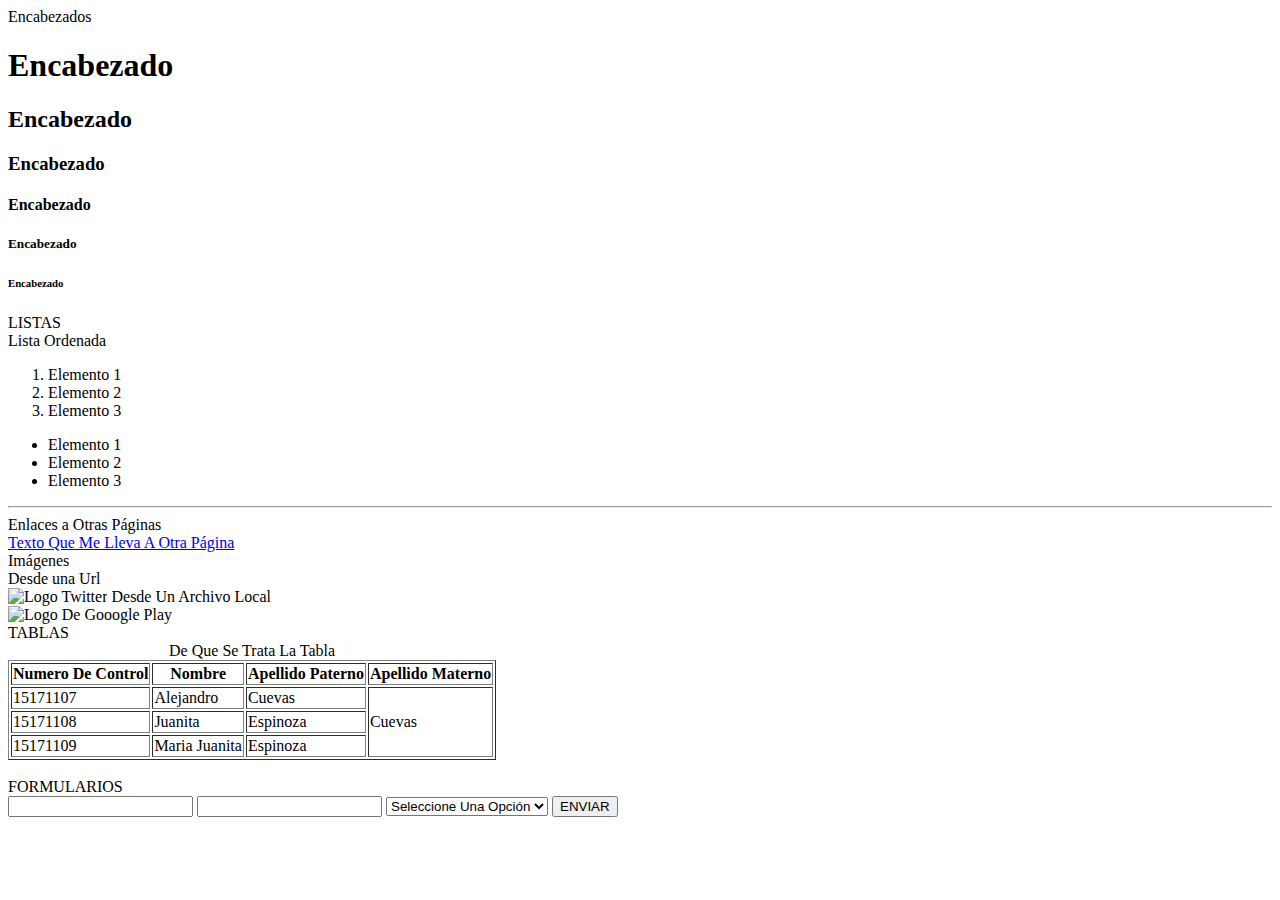
==== Index.html @ 4e557f35 "Archivos Iniciales" ====
<!DOCTYPE html>
<html>
<head>
	<title>Primera Clase</title>
</head>
<body>
	Encabezados <br>
<h1>Encabezado</h1>
<h2>Encabezado</h2>
<h3>Encabezado</h3>
<h4>Encabezado</h4>
<h5>Encabezado</h5>
<h6>Encabezado</h6>
LISTAS <br>
Lista Ordenada <br>
<ol>
<li>Elemento 1</li>
<li>Elemento 2</li>
<li>Elemento 3</li>
</ol>

<ul>
<li>Elemento 1</li>
<li>Elemento 2</li>
<li>Elemento 3</li>
</ul>
<hr>
Enlaces a Otras P&aacute;ginas <br>
<a href="https://itculiacan.edu.mx" target="_blank">
	Texto Que Me Lleva A Otra P&aacute;gina
</a>
<br>
Im&aacute;genes <br>

Desde una Url <br>
<img src="https://itculiacan.edu.mx/wp-content/plugins/social-media-widget/images/default/32/twitter.png" alt="Logo Twitter">
Desde Un Archivo Local <br>
<img src="imgpw/google.png" alt="Logo De Gooogle Play">
<br>
TABLAS <br>
<table border="1">
	<caption>De Que Se Trata La Tabla</caption>
	<thead>
		<tr>
			<th>Numero De Control</th>
			<th>Nombre</th>
			<th>Apellido Paterno</th>
			<th>Apellido Materno</th>
		</tr>
	</thead>
	<tbody>
		<tr>
			<td>15171107</td>
			<td>Alejandro</td>
			<!-- <td colspan="2">Cuevas</td> -->
			<td>Cuevas</td>
			<td rowspan="3">Cuevas</td>
		</tr>
		<tr>
			<td>15171108</td>
			<td>Juanita</td>
			<td>Espinoza</td>
		</tr>
			<tr>
			<td>15171109</td>
			<td>Maria Juanita</td>
			<td>Espinoza</td>
		</tr>
	</tbody>
</table>
<br>
FORMULARIOS <br>
<form action="procesa.html" method="post">
	<input type="text" name="Usuario">
	<input type="password" name="Clave">
	<select name="Genero" id="Genero">
		<option value="-1">Seleccione Una Opci&oacute;n</option>
		<option value="f">Femenino</option>
		<option value="m">Masculino</option>
	</select>
	<input type="submit" value="ENVIAR">
	<!-- <input type="button" name="Boton" value="ACEPTAR"> -->
	
</form>
</body>
</html>
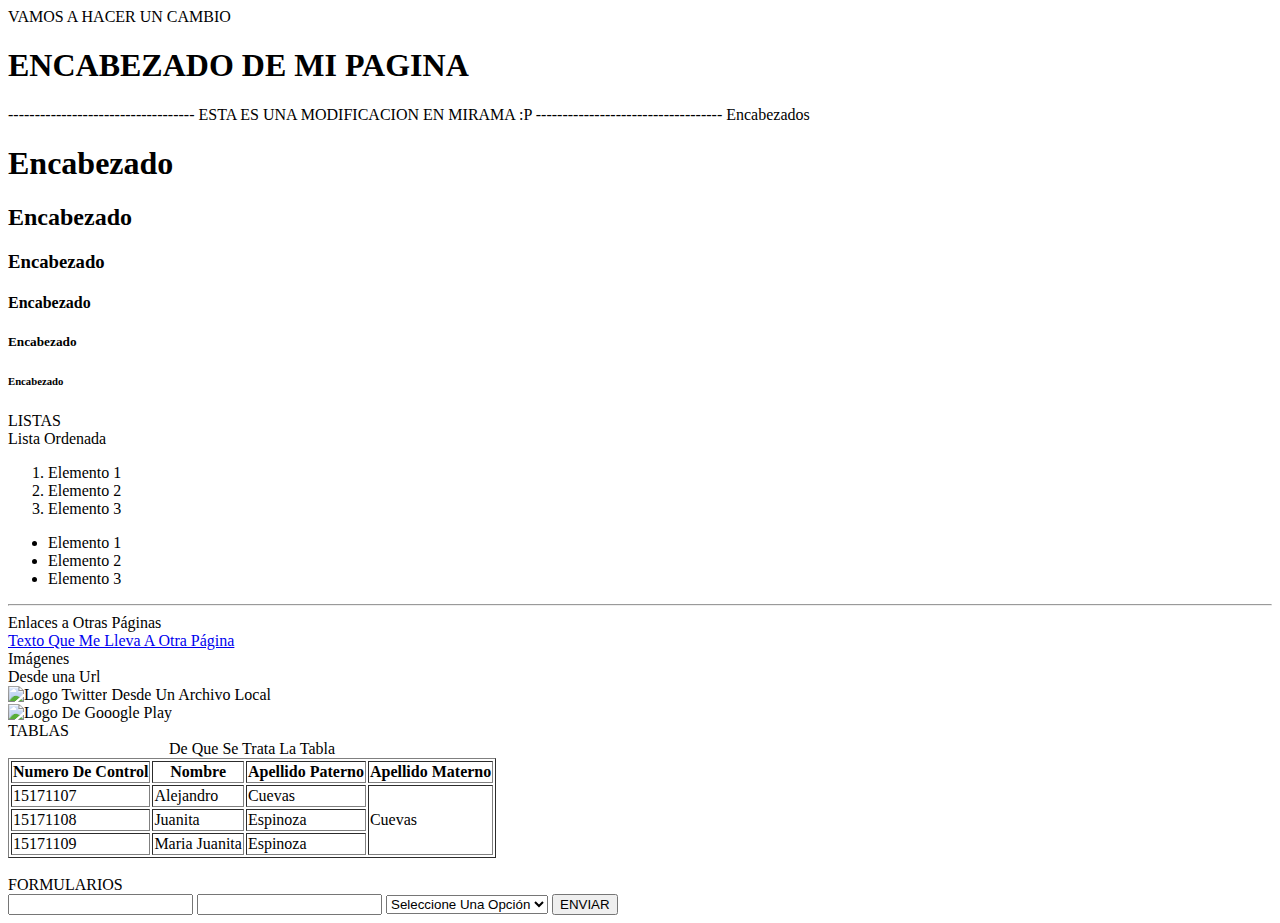
==== commit abf176de: "Cambio En Una Linea De Index" ====
--- a/Index.html
+++ b/Index.html
@@ -4,6 +4,11 @@
 	<title>Primera Clase</title>
 </head>
 <body>
+	VAMOS A HACER UN CAMBIO <br>
+	<h1>ENCABEZADO DE MI PAGINA</h1>
+	-----------------------------------
+	ESTA ES UNA MODIFICACION EN MIRAMA :P
+	-----------------------------------
 	Encabezados <br>
 <h1>Encabezado</h1>
 <h2>Encabezado</h2>
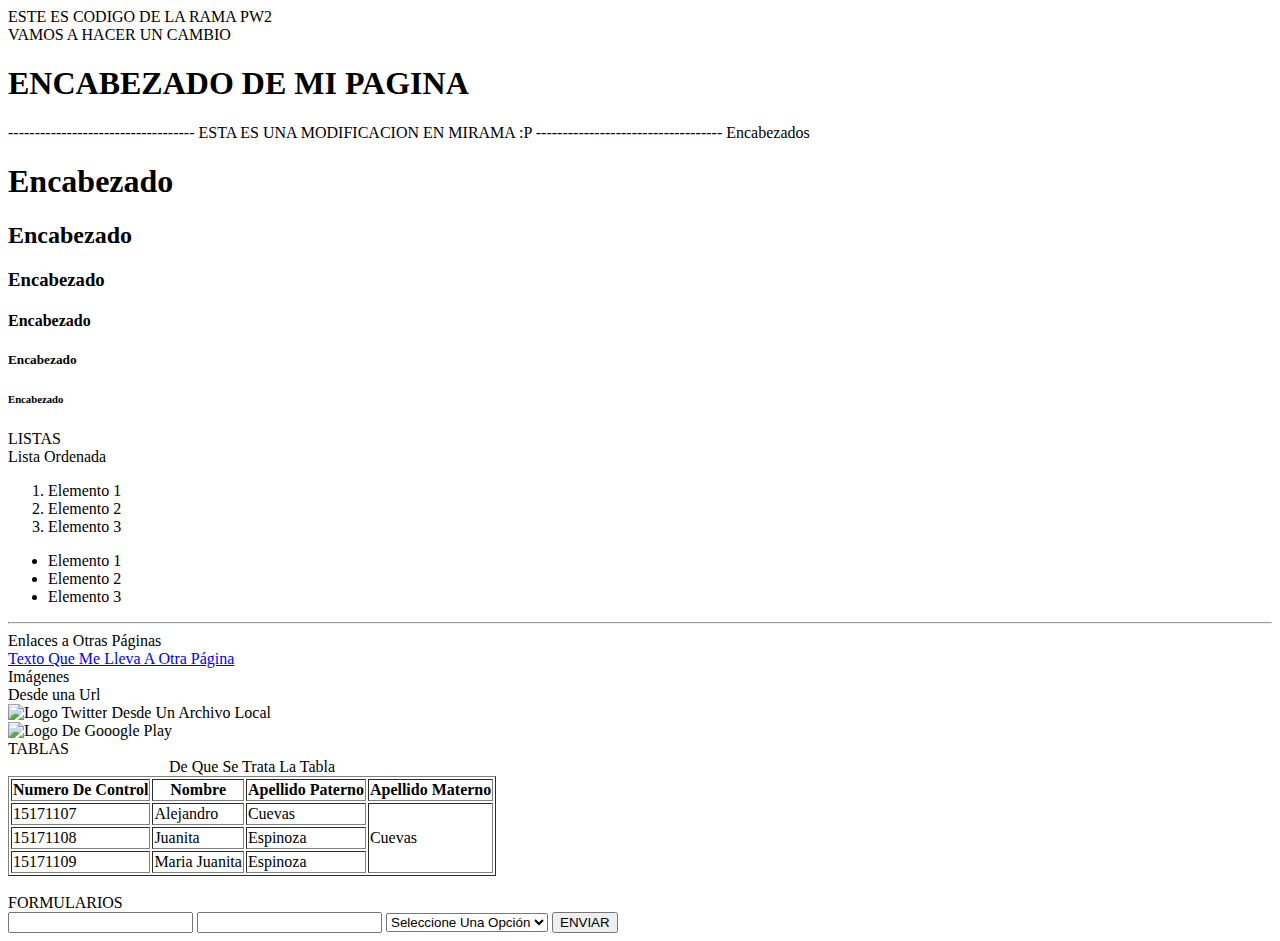
==== commit 65b8f549: "CAMBIO EN LA RAMA PW2" ====
--- a/Index.html
+++ b/Index.html
@@ -4,6 +4,7 @@
 	<title>Primera Clase</title>
 </head>
 <body>
+	ESTE ES CODIGO DE LA RAMA PW2 <br>
 	VAMOS A HACER UN CAMBIO <br>
 	<h1>ENCABEZADO DE MI PAGINA</h1>
 	-----------------------------------
